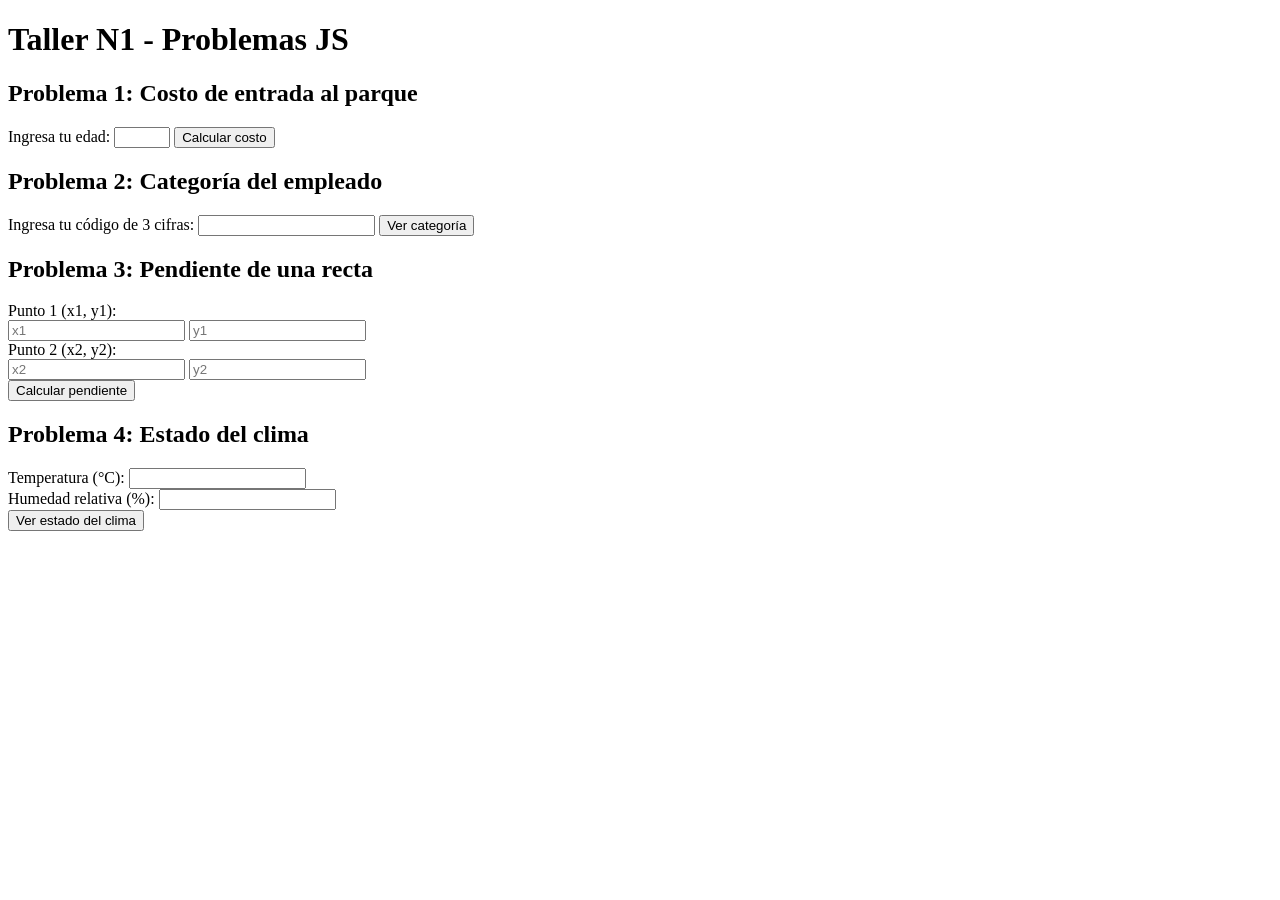
==== index.html @ b0bed7a6 "Se agrega la pagina principal y la barra de navegación" ====
<!DOCTYPE html>
<html lang="es">
<head>
    <meta charset="UTF-8">
    <meta name="viewport" content="width=device-width, initial-scale=1.0">
    <title>Problemas JS - Taller N1</title>
    <link rel="stylesheet" href="css/styles.css">
</head>
<body>

<header class="main-header">
    <h1>Taller N1 - Problemas JS</h1>
</header>

<!-- Contenedor donde se cargará el navbar -->
<div id="navbar-container"></div>
<!-- 
<div id="navbar-container">
    <nav class="navbar">
        <ul>
            <li><a href="#" onclick="showSection('problema1')">Problema 1</a></li>
            <li><a href="#" onclick="showSection('problema2')">Problema 2</a></li>
            <li><a href="#" onclick="showSection('problema3')">Problema 3</a></li>
            <li><a href="#" onclick="showSection('problema4')">Problema 4</a></li>
        </ul>
    </nav>
</div>
-->

<main class="container">

    <!-- Problema 1 -->
    <section id="problema1" class="hidden">
        <h2>Problema 1: Costo de entrada al parque</h2>
        <label>Ingresa tu edad:</label>
        <input type="number" id="edad" min="0" max="110" oninput="this.value=this.value.replace(/^0+/,'')||0">
        <button onclick="calcularEntrada()">Calcular costo</button>
        <p id="resultado1"></p>
    </section>

    <!-- Problema 2 -->
    <section id="problema2" class="hidden">
        <h2>Problema 2: Categoría del empleado</h2>
        <label>Ingresa tu código de 3 cifras:</label>
        <input type="text" id="codigo" maxlength="3">
        <button onclick="categoriaEmpleado()">Ver categoría</button>
        <p id="resultado2"></p>
    </section>

    <!-- Problema 3 -->
    <section id="problema3" class="hidden">
        <h2>Problema 3: Pendiente de una recta</h2>
        <label>Punto 1 (x1, y1):</label><br>
        <input type="number" id="x1" placeholder="x1">
        <input type="number" id="y1" placeholder="y1"><br>
        <label>Punto 2 (x2, y2):</label><br>
        <input type="number" id="x2" placeholder="x2">
        <input type="number" id="y2" placeholder="y2"><br>
        <button onclick="calcularPendiente()">Calcular pendiente</button>
        <p id="resultado3"></p>
    </section>

    <!-- Problema 4 -->
    <section id="problema4" class="hidden">
        <h2>Problema 4: Estado del clima</h2>
        <label>Temperatura (°C):</label>
        <input type="number" id="temperatura"><br>
        <label>Humedad relativa (%):</label>
        <input type="number" id="humedad"><br>
        <button onclick="estadoClima()">Ver estado del clima</button>
        <p id="resultado4"></p>
    </section>

</main>

<script src="js/script.js"></script>
</body>
</html>
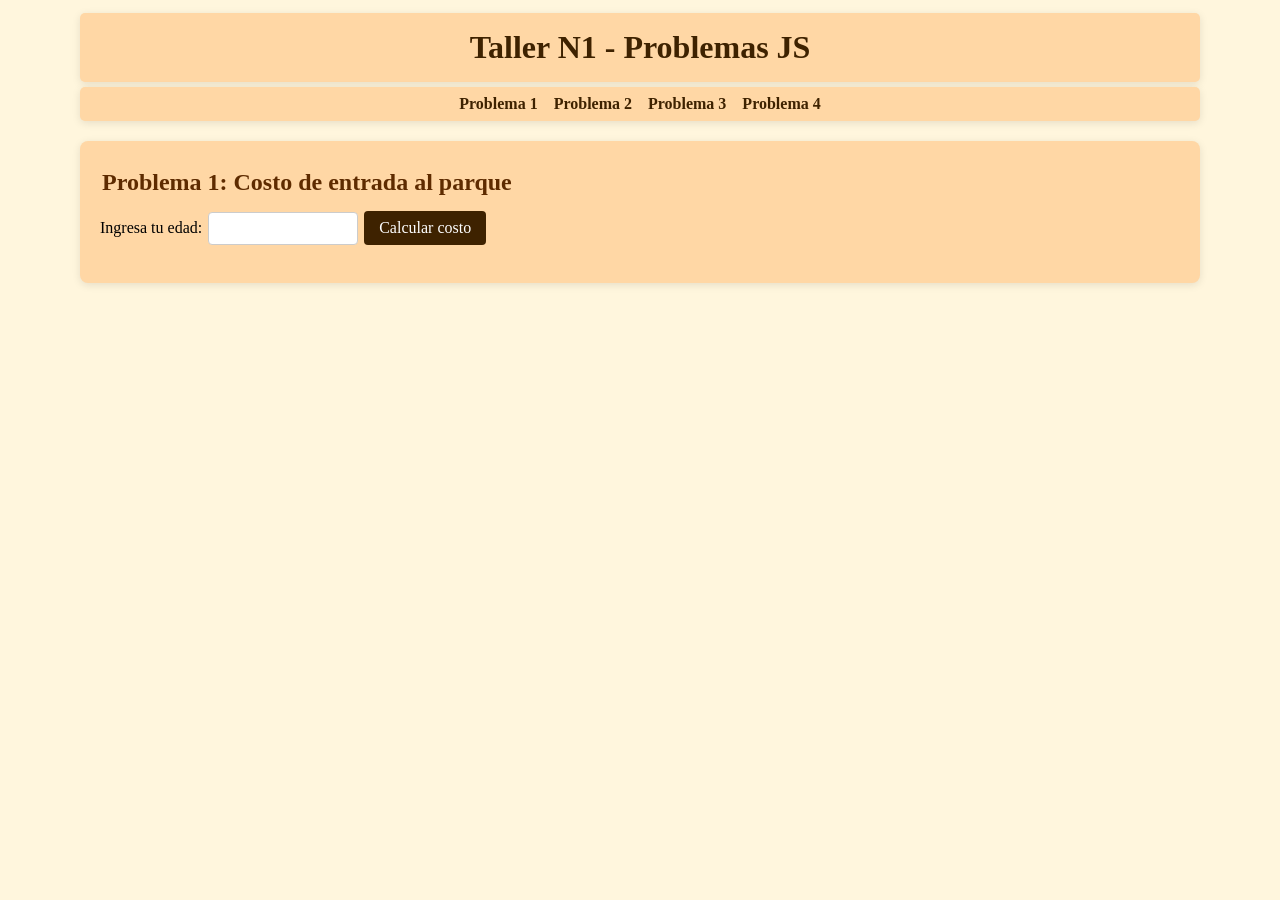
==== commit 1c805a91: "P1 -Correción de control de error cuandpo edad es 0" ====
--- a/index.html
+++ b/index.html
@@ -33,7 +33,7 @@
     <section id="problema1" class="hidden">
         <h2>Problema 1: Costo de entrada al parque</h2>
         <label>Ingresa tu edad:</label>
-        <input type="number" id="edad" min="0" max="110" oninput="this.value=this.value.replace(/^0+/,'')||0">
+        <input type="number" id="edad" min="1" max="110" oninput="this.value=this.value.replace(/^0+/,'')||0">
         <button onclick="calcularEntrada()">Calcular costo</button>
         <p id="resultado1"></p>
     </section>
--- a/css/styles.css
+++ b/css/styles.css
@@ -0,0 +1,113 @@
+* {
+  margin: 0;
+  padding: 0;
+  box-sizing: border-box;
+}
+
+body {
+  font-family: Georgia, Cambria, Cochin, Times, 'Times New Roman', serif;
+  background-color: #fff6dd;
+  color: #000;
+  font-size: clamp(0.9rem, 1.5vw, 1rem);
+  padding: 8px 80px;
+}
+
+/* Header */
+header.main-header {
+  background-color: #ffd7a5;
+  color: #3e2200;
+  display: flex;
+  justify-content: center;
+  align-items: center;
+  padding: 1rem;
+  margin: 5px 0px;
+  border-radius: 5px;
+  box-shadow: 0 2px 8px rgba(0,0,0,0.1);
+}
+
+/* Navbar */
+.navbar {
+  margin: 5px 0px;
+  background-color: #ffd7a5;
+  display: flex;
+  justify-content: center;
+  padding: 0.5rem 0;
+  border-radius: 5px;
+  box-shadow: 0 2px 8px rgba(0,0,0,0.1);
+}
+
+.navbar ul {
+  list-style: none;
+  display: flex;
+  gap: 1rem;
+}
+
+.navbar a {
+  color: #3e2200;
+  text-decoration: none;
+  font-weight: bold;
+  position: relative;
+}
+
+.navbar a::after {
+  content: "";
+  position: absolute;
+  width: 0;
+  height: 2px;
+  left: 0;
+  bottom: -2px;
+  background-color: #3e2200;
+  transition: width 0.3s ease;
+}
+
+.navbar a:hover::after {
+  width: 100%;
+}
+
+/* Secciones */
+.hidden {
+  display: none;
+}
+
+section {
+  padding: 20px;
+  margin-top: 20px;
+  background-color: #ffd7a5;
+  border-radius: 8px;
+  box-shadow: 0 2px 8px rgba(0,0,0,0.1);
+}
+
+section h2 {
+  margin-bottom: 15px;
+  color: #5e2b00;
+  margin: 8px 2px;
+}
+
+input {
+  padding: 8px;
+  border-radius: 4px;
+  border: 1px solid #ccc;
+  width: 150px;
+  margin: 8px 2px;
+}
+
+button {
+  font-family: inherit;
+  font-size: inherit;
+  padding: 8px 15px;
+  border: none;
+  border-radius: 4px;
+  background-color: #3e2200;
+  color: #fff;
+  cursor: pointer;
+  transition: background-color 0.3s;
+}
+
+button:hover {
+  background-color: #5e2b00;
+}
+
+p {
+  margin-top: 10px;
+  font-weight: bold;
+}
